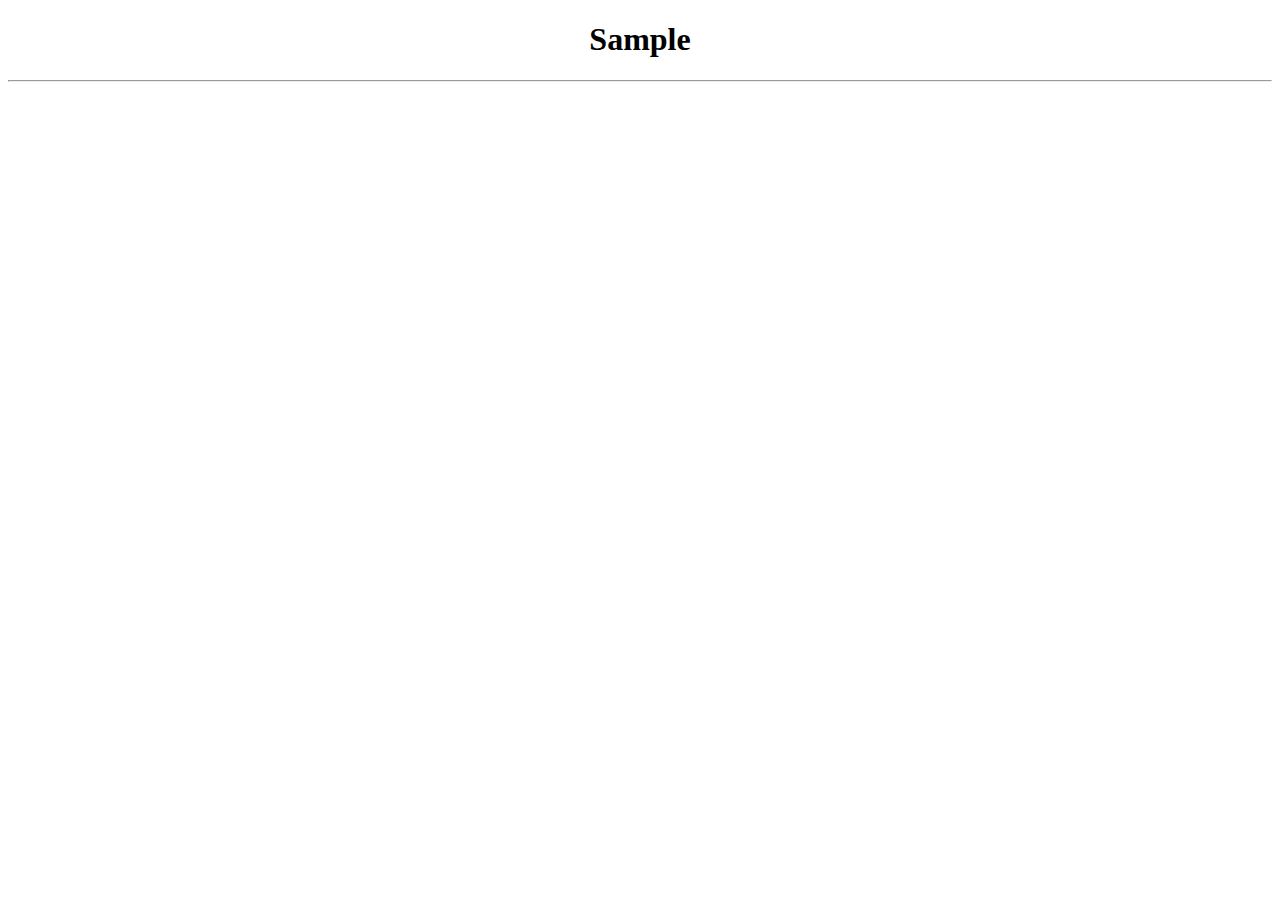
==== sample.html @ c612ef5c "add new contents" ====
<!DOCTYPE html>
<html lang="en">
  <head>
    <meta charset="UTF-8" />
    <meta http-equiv="X-UA-Compatible" content="IE=edge" />
    <meta name="viewport" content="width=device-width, initial-scale=1.0" />
    <title>Document</title>
  </head>
  <body>
    <h1 style="text-align: center">Sample</h1>
    <hr />
  </body>
</html>
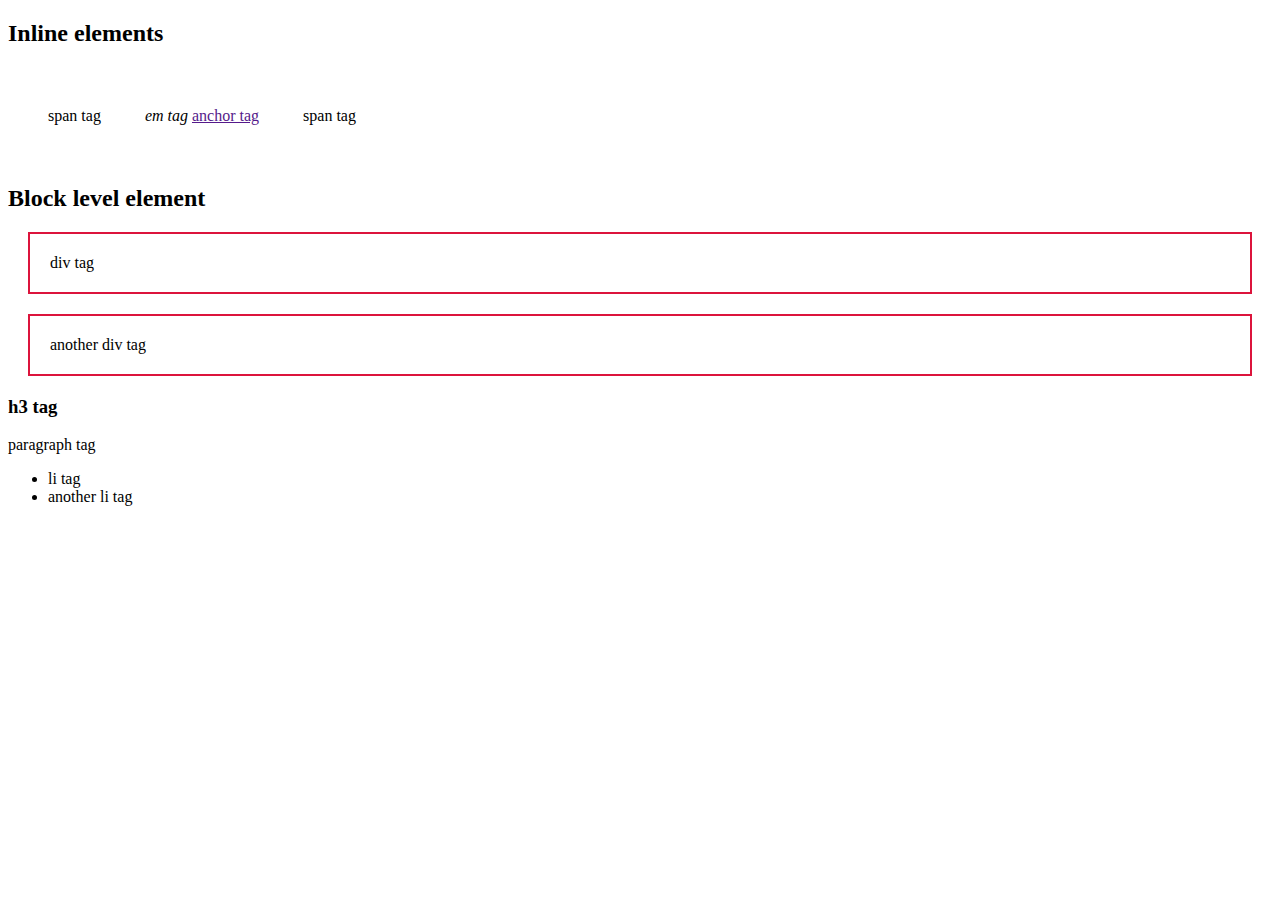
==== commit c7afa46d: "add css basics" ====
--- a/sample.html
+++ b/sample.html
@@ -4,10 +4,24 @@
     <meta charset="UTF-8" />
     <meta http-equiv="X-UA-Compatible" content="IE=edge" />
     <meta name="viewport" content="width=device-width, initial-scale=1.0" />
-    <title>Document</title>
+    <link rel="stylesheet" href="style1.css" />
+    <title>CSS Basics</title>
   </head>
   <body>
-    <h1 style="text-align: center">Sample</h1>
-    <hr />
+    <h2>Inline elements</h2>
+    <span>span tag</span>
+    <em>em tag</em>
+    <a href="">anchor tag</a>
+    <span>span tag</span>
+
+    <h2>Block level element</h2>
+    <div>div tag</div>
+    <div>another div tag</div>
+    <h3>h3 tag</h3>
+    <p>paragraph tag</p>
+    <ul>
+      <li>li tag</li>
+      <li>another li tag</li>
+    </ul>
   </body>
 </html>
--- a/style1.css
+++ b/style1.css
@@ -0,0 +1,11 @@
+span {
+  display: inline-block;
+  margin: 20px;
+  padding: 20px;
+}
+div {
+  /* display: inline; */
+  border: 2px solid crimson;
+  margin: 20px;
+  padding: 20px;
+}
